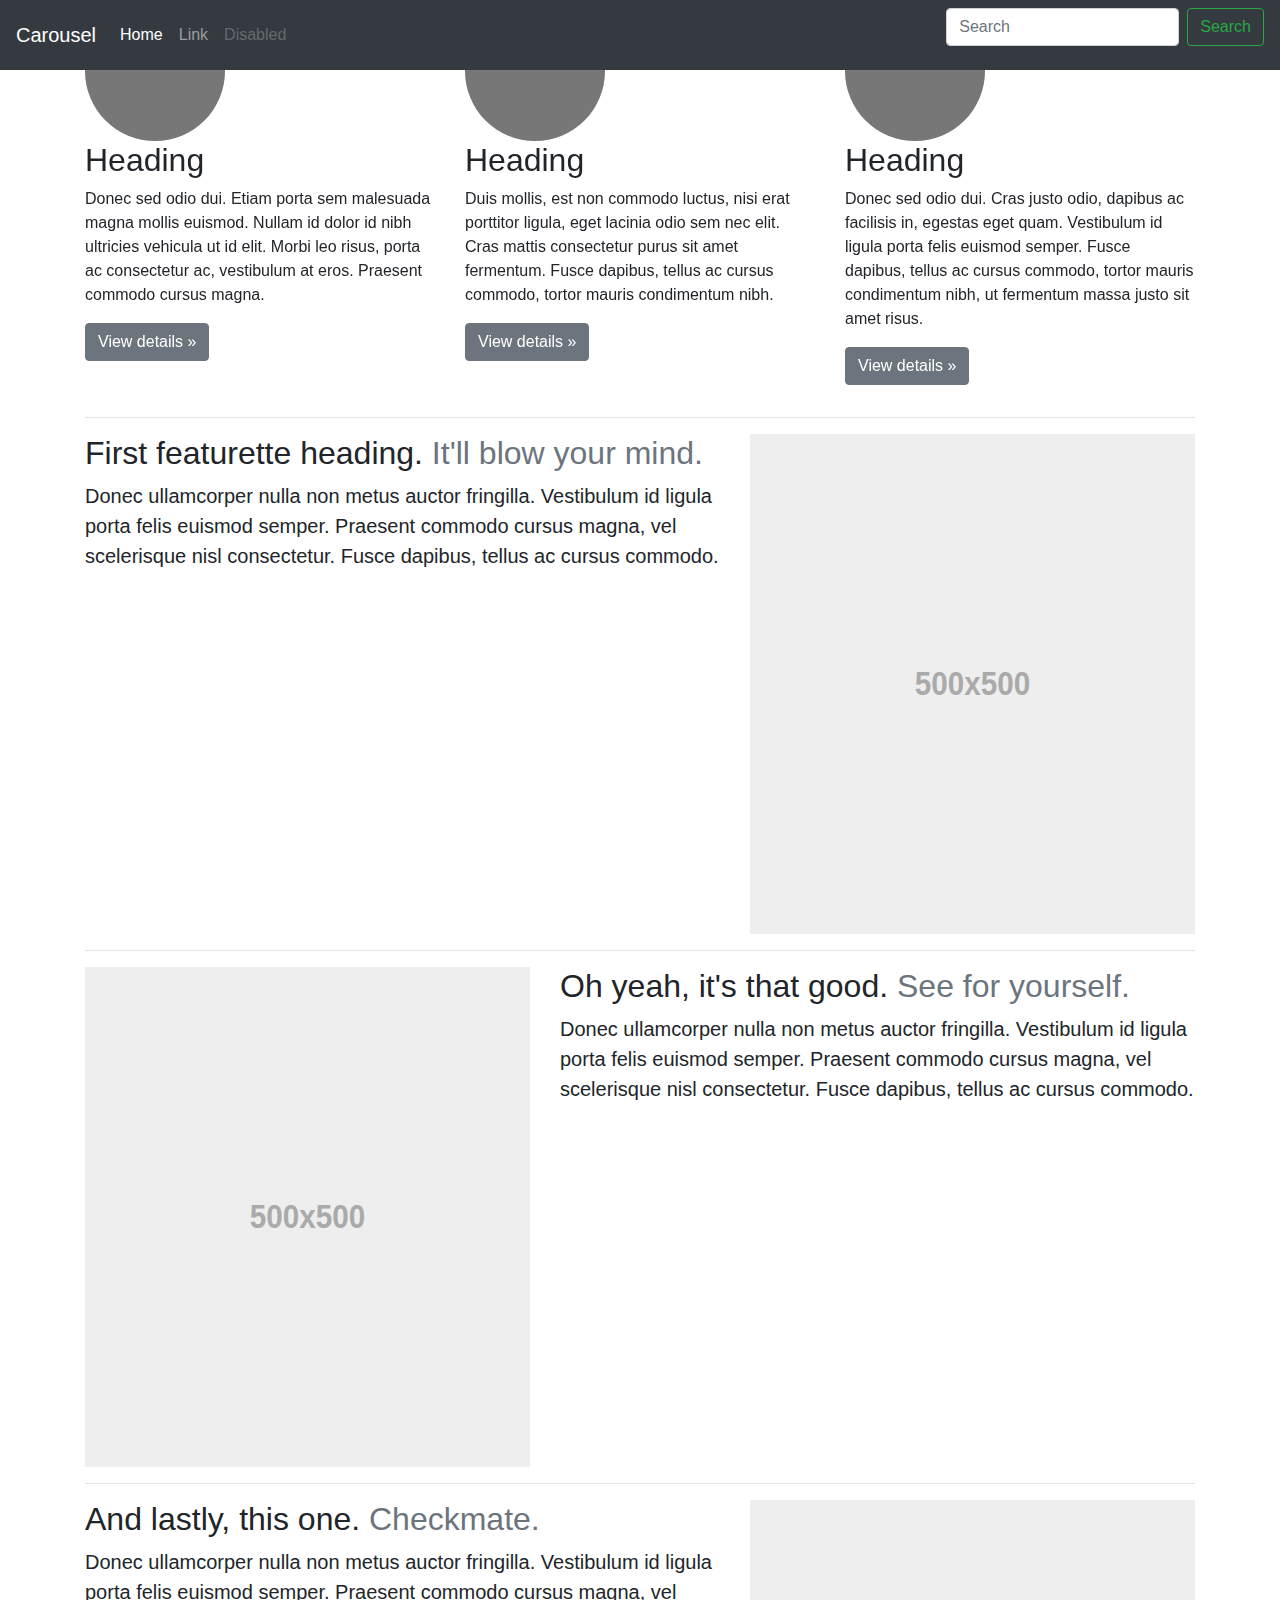
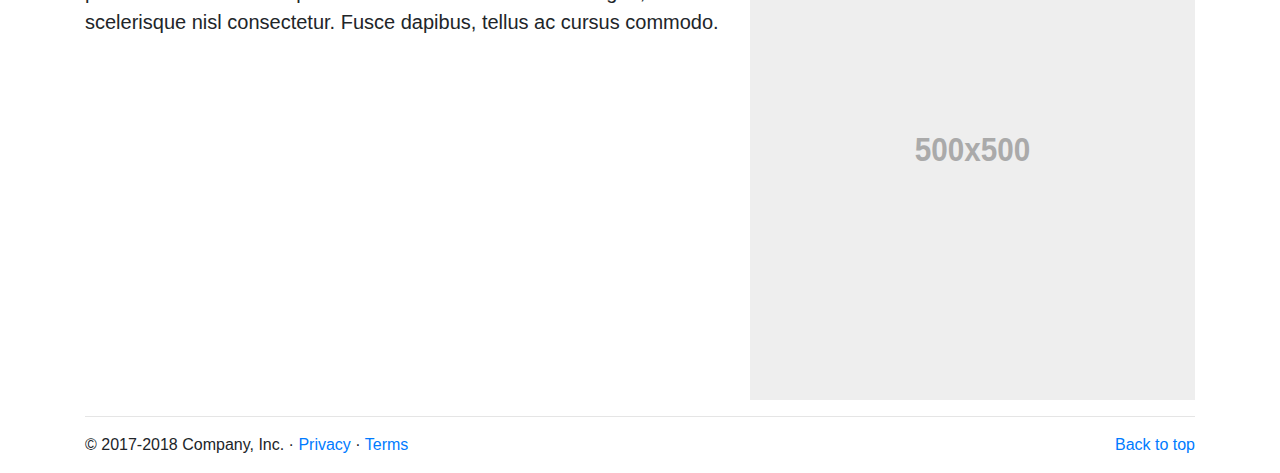
==== selektori/index.html @ 4066c264 "inicijalni komit" ====
<html lang="en">

<head>
  <meta charset="utf-8">

  <title>Parcijalni</title>

  <link rel="canonical" href="https://getbootstrap.com/docs/4.0/examples/checkout/">

  <!-- Bootstrap core CSS -->
  <link href="css/bootstrap.css" rel="stylesheet">

</head>

<body data-gr-c-s-loaded="true">

  <header>
    <nav class="navbar navbar-expand-md navbar-dark fixed-top bg-dark">
      <a class="navbar-brand" href="#">Carousel</a>
      <button class="navbar-toggler" type="button" data-toggle="collapse" data-target="#navbarCollapse"
        aria-controls="navbarCollapse" aria-expanded="false" aria-label="Toggle navigation">
        <span class="navbar-toggler-icon"></span>
      </button>
      <div class="collapse navbar-collapse" id="navbarCollapse">
        <ul class="navbar-nav mr-auto">
          <li class="nav-item active">
            <a class="nav-link" href="#">Home <span class="sr-only">(current)</span></a>
          </li>
          <li class="nav-item">
            <a class="nav-link" href="#">Link</a>
          </li>
          <li class="nav-item">
            <a class="nav-link disabled" href="#">Disabled</a>
          </li>
        </ul>
        <form class="form-inline mt-2 mt-md-0">
          <input class="form-control mr-sm-2" type="text" placeholder="Search" aria-label="Search">
          <button class="btn btn-outline-success my-2 my-sm-0" type="submit">Search</button>
        </form>
      </div>
    </nav>
  </header>

  <main role="main">

    <div id="myCarousel" class="carousel slide" data-ride="carousel">
      <ol class="carousel-indicators">
        <li data-target="#myCarousel" data-slide-to="0" class="active"></li>
        <li data-target="#myCarousel" data-slide-to="1" class=""></li>
        <li data-target="#myCarousel" data-slide-to="2" class=""></li>
      </ol>
      <div class="carousel-inner">
        <div class="carousel-item active">
          <img class="first-slide"
            src="[data-uri]" alt="First slide">
          <div class="container">
            <div class="carousel-caption text-left">
              <h1>Example headline.</h1>
              <p>Cras justo odio, dapibus ac facilisis in, egestas eget quam. Donec id elit non mi porta gravida at eget
                metus. Nullam id dolor id nibh ultricies vehicula ut id elit.</p>
              <p><a class="btn btn-lg btn-primary" href="#" role="button">Sign up today</a></p>
            </div>
          </div>
        </div>
        <div class="carousel-item">
          <img class="second-slide"
            src="[data-uri]" alt="Second slide">
          <div class="container">
            <div class="carousel-caption">
              <h1>Another example headline.</h1>
              <p>Cras justo odio, dapibus ac facilisis in, egestas eget quam. Donec id elit non mi porta gravida at eget
                metus. Nullam id dolor id nibh ultricies vehicula ut id elit.</p>
              <p class="carousel-caption-paragraph"><a class="btn btn-lg btn-primary" href="#" role="button">Learn more</a></p>
            </div>
          </div>
        </div>
        <div class="carousel-item">
          <img class="third-slide"
            src="[data-uri]" alt="Third slide">
          <div class="container">
            <div class="carousel-caption text-right">
              <h1>One more for good measure.</h1>
              <p>Cras justo odio, dapibus ac facilisis in, egestas eget quam. Donec id elit non mi porta gravida at eget
                metus. Nullam id dolor id nibh ultricies vehicula ut id elit.</p>
              <p class="carousel-caption-paragraph"><a class="btn btn-lg btn-primary" href="#" role="button">Browse gallery</a></p>
            </div>
          </div>
        </div>
      </div>
      <a class="carousel-control-prev" href="#myCarousel" role="button" data-slide="prev">
        <span class="carousel-control-prev-icon" aria-hidden="true"></span>
        <span class="sr-only">Previous</span>
      </a>
      <a class="carousel-control-next" href="#myCarousel" role="button" data-slide="next">
        <span class="carousel-control-next-icon" aria-hidden="true"></span>
        <span class="sr-only">Next</span>
      </a>
    </div>


    <!-- Marketing messaging and featurettes
      ================================================== -->
    <!-- Wrap the rest of the page in another container to center all the content. -->

    <div class="container marketing">

      <!-- Three columns of text below the carousel -->
      <div class="row">
        <div class="col-lg-4">
          <img class="rounded-circle"
            src="[data-uri]"
            alt="Generic placeholder image" width="140" height="140">
          <h2>Heading</h2>
          <p class="row-paragraph">Donec sed odio dui. Etiam porta sem malesuada magna mollis euismod. Nullam id dolor id nibh ultricies
            vehicula ut id elit. Morbi leo risus, porta ac consectetur ac, vestibulum at eros. Praesent commodo cursus
            magna.</p>
          <p><a class="btn btn-secondary" href="#" role="button">View details »</a></p>
        </div><!-- /.col-lg-4 -->
        <div class="col-lg-4">
          <img class="rounded-circle"
            src="[data-uri]"
            alt="Generic placeholder image" width="140" height="140">
          <h2>Heading</h2>
          <p class="row-paragraph">Duis mollis, est non commodo luctus, nisi erat porttitor ligula, eget lacinia odio sem nec elit. Cras
            mattis consectetur purus sit amet fermentum. Fusce dapibus, tellus ac cursus commodo, tortor mauris
            condimentum nibh.</p>
          <p><a class="btn btn-secondary" href="#" role="button">View details »</a></p>
        </div><!-- /.col-lg-4 -->
        <div class="col-lg-4">
          <img class="rounded-circle"
            src="[data-uri]"
            alt="Generic placeholder image" width="140" height="140">
          <h2>Heading</h2>
          <p class="row-paragraph">Donec sed odio dui. Cras justo odio, dapibus ac facilisis in, egestas eget quam. Vestibulum id ligula porta
            felis euismod semper. Fusce dapibus, tellus ac cursus commodo, tortor mauris condimentum nibh, ut fermentum
            massa justo sit amet risus.</p>
          <p><a class="btn btn-secondary" href="#" role="button">View details »</a></p>
        </div><!-- /.col-lg-4 -->
      </div><!-- /.row -->


      <!-- START THE FEATURETTES -->

      <hr class="featurette-divider">

      <div class="row featurette">
        <div class="col-md-7">
          <h2 class="featurette-heading">First featurette heading. <span class="text-muted">It'll blow your mind.</span>
          </h2>
          <p class="lead">Donec ullamcorper nulla non metus auctor fringilla. Vestibulum id ligula porta felis euismod
            semper. Praesent commodo cursus magna, vel scelerisque nisl consectetur. Fusce dapibus, tellus ac cursus
            commodo.</p>
        </div>
        <div class="col-md-5">
          <img class="featurette-image img-fluid mx-auto" data-src="holder.js/500x500/auto" alt="500x500"
            style="width: 500px; height: 500px;"
            src="data:image/svg+xml;charset=UTF-8,%3Csvg%20width%3D%22500%22%20height%3D%22500%22%20xmlns%3D%22http%3A%2F%2Fwww.w3.org%2F2000%2Fsvg%22%20viewBox%3D%220%200%20500%20500%22%20preserveAspectRatio%3D%22none%22%3E%3Cdefs%3E%3Cstyle%20type%3D%22text%2Fcss%22%3E%23holder_17055374839%20text%20%7B%20fill%3A%23AAAAAA%3Bfont-weight%3Abold%3Bfont-family%3AArial%2C%20Helvetica%2C%20Open%20Sans%2C%20sans-serif%2C%20monospace%3Bfont-size%3A25pt%20%7D%20%3C%2Fstyle%3E%3C%2Fdefs%3E%3Cg%20id%3D%22holder_17055374839%22%3E%3Crect%20width%3D%22500%22%20height%3D%22500%22%20fill%3D%22%23EEEEEE%22%3E%3C%2Frect%3E%3Cg%3E%3Ctext%20x%3D%22185.1171875%22%20y%3D%22261.1%22%3E500x500%3C%2Ftext%3E%3C%2Fg%3E%3C%2Fg%3E%3C%2Fsvg%3E"
            data-holder-rendered="true">
        </div>
      </div>

      <hr class="featurette-divider">

      <div class="row featurette">
        <div class="col-md-7 order-md-2">
          <h2 class="featurette-heading">Oh yeah, it's that good. <span class="text-muted">See for yourself.</span></h2>
          <p class="lead">Donec ullamcorper nulla non metus auctor fringilla. Vestibulum id ligula porta felis euismod
            semper. Praesent commodo cursus magna, vel scelerisque nisl consectetur. Fusce dapibus, tellus ac cursus
            commodo.</p>
        </div>
        <div class="col-md-5 order-md-1">
          <img class="featurette-image img-fluid mx-auto" data-src="holder.js/500x500/auto" alt="500x500"
            src="data:image/svg+xml;charset=UTF-8,%3Csvg%20width%3D%22500%22%20height%3D%22500%22%20xmlns%3D%22http%3A%2F%2Fwww.w3.org%2F2000%2Fsvg%22%20viewBox%3D%220%200%20500%20500%22%20preserveAspectRatio%3D%22none%22%3E%3Cdefs%3E%3Cstyle%20type%3D%22text%2Fcss%22%3E%23holder_1705537483b%20text%20%7B%20fill%3A%23AAAAAA%3Bfont-weight%3Abold%3Bfont-family%3AArial%2C%20Helvetica%2C%20Open%20Sans%2C%20sans-serif%2C%20monospace%3Bfont-size%3A25pt%20%7D%20%3C%2Fstyle%3E%3C%2Fdefs%3E%3Cg%20id%3D%22holder_1705537483b%22%3E%3Crect%20width%3D%22500%22%20height%3D%22500%22%20fill%3D%22%23EEEEEE%22%3E%3C%2Frect%3E%3Cg%3E%3Ctext%20x%3D%22185.1171875%22%20y%3D%22261.1%22%3E500x500%3C%2Ftext%3E%3C%2Fg%3E%3C%2Fg%3E%3C%2Fsvg%3E"
            data-holder-rendered="true" style="width: 500px; height: 500px;">
        </div>
      </div>

      <hr class="featurette-divider">

      <div class="row featurette">
        <div class="col-md-7">
          <h2 class="featurette-heading">And lastly, this one. <span class="text-muted">Checkmate.</span></h2>
          <p class="lead">Donec ullamcorper nulla non metus auctor fringilla. Vestibulum id ligula porta felis euismod
            semper. Praesent commodo cursus magna, vel scelerisque nisl consectetur. Fusce dapibus, tellus ac cursus
            commodo.</p>
        </div>
        <div class="col-md-5">
          <img class="featurette-image img-fluid mx-auto" data-src="holder.js/500x500/auto" alt="500x500"
            src="data:image/svg+xml;charset=UTF-8,%3Csvg%20width%3D%22500%22%20height%3D%22500%22%20xmlns%3D%22http%3A%2F%2Fwww.w3.org%2F2000%2Fsvg%22%20viewBox%3D%220%200%20500%20500%22%20preserveAspectRatio%3D%22none%22%3E%3Cdefs%3E%3Cstyle%20type%3D%22text%2Fcss%22%3E%23holder_1705537483d%20text%20%7B%20fill%3A%23AAAAAA%3Bfont-weight%3Abold%3Bfont-family%3AArial%2C%20Helvetica%2C%20Open%20Sans%2C%20sans-serif%2C%20monospace%3Bfont-size%3A25pt%20%7D%20%3C%2Fstyle%3E%3C%2Fdefs%3E%3Cg%20id%3D%22holder_1705537483d%22%3E%3Crect%20width%3D%22500%22%20height%3D%22500%22%20fill%3D%22%23EEEEEE%22%3E%3C%2Frect%3E%3Cg%3E%3Ctext%20x%3D%22185.1171875%22%20y%3D%22261.1%22%3E500x500%3C%2Ftext%3E%3C%2Fg%3E%3C%2Fg%3E%3C%2Fsvg%3E"
            data-holder-rendered="true" style="width: 500px; height: 500px;">
        </div>
      </div>

      <hr class="featurette-divider">

      <!-- /END THE FEATURETTES -->

    </div><!-- /.container -->


    <!-- FOOTER -->
    <footer class="container">
      <p x="0" y="25" class="float-right"><a href="#">Back to top</a></p>
      <p x="10" y="25">© 2017-2018 Company, Inc. · <a href="#">Privacy</a> · <a href="#">Terms</a></p>
    </footer>
  </main>

  <!-- Bootstrap core JavaScript
    ================================================== -->
  <!-- Placed at the end of the document so the pages load faster -->
  <script src="https://code.jquery.com/jquery-3.2.1.slim.min.js"
    integrity="sha384-KJ3o2DKtIkvYIK3UENzmM7KCkRr/rE9/Qpg6aAZGJwFDMVNA/GpGFF93hXpG5KkN"
    crossorigin="anonymous"></script>
  
  <svg xmlns="http://www.w3.org/2000/svg" width="500" height="500" viewBox="0 0 500 500" preserveAspectRatio="none"
    style="display: none; visibility: hidden; position: absolute; top: -100%; left: -100%;">
    <defs>
      <style type="text/css"></style>
    </defs><text x="0" y="25"
      style="font-weight:bold;font-size:25pt;font-family:Arial, Helvetica, Open Sans, sans-serif">500x500</text>
  </svg>
</body>

</html>
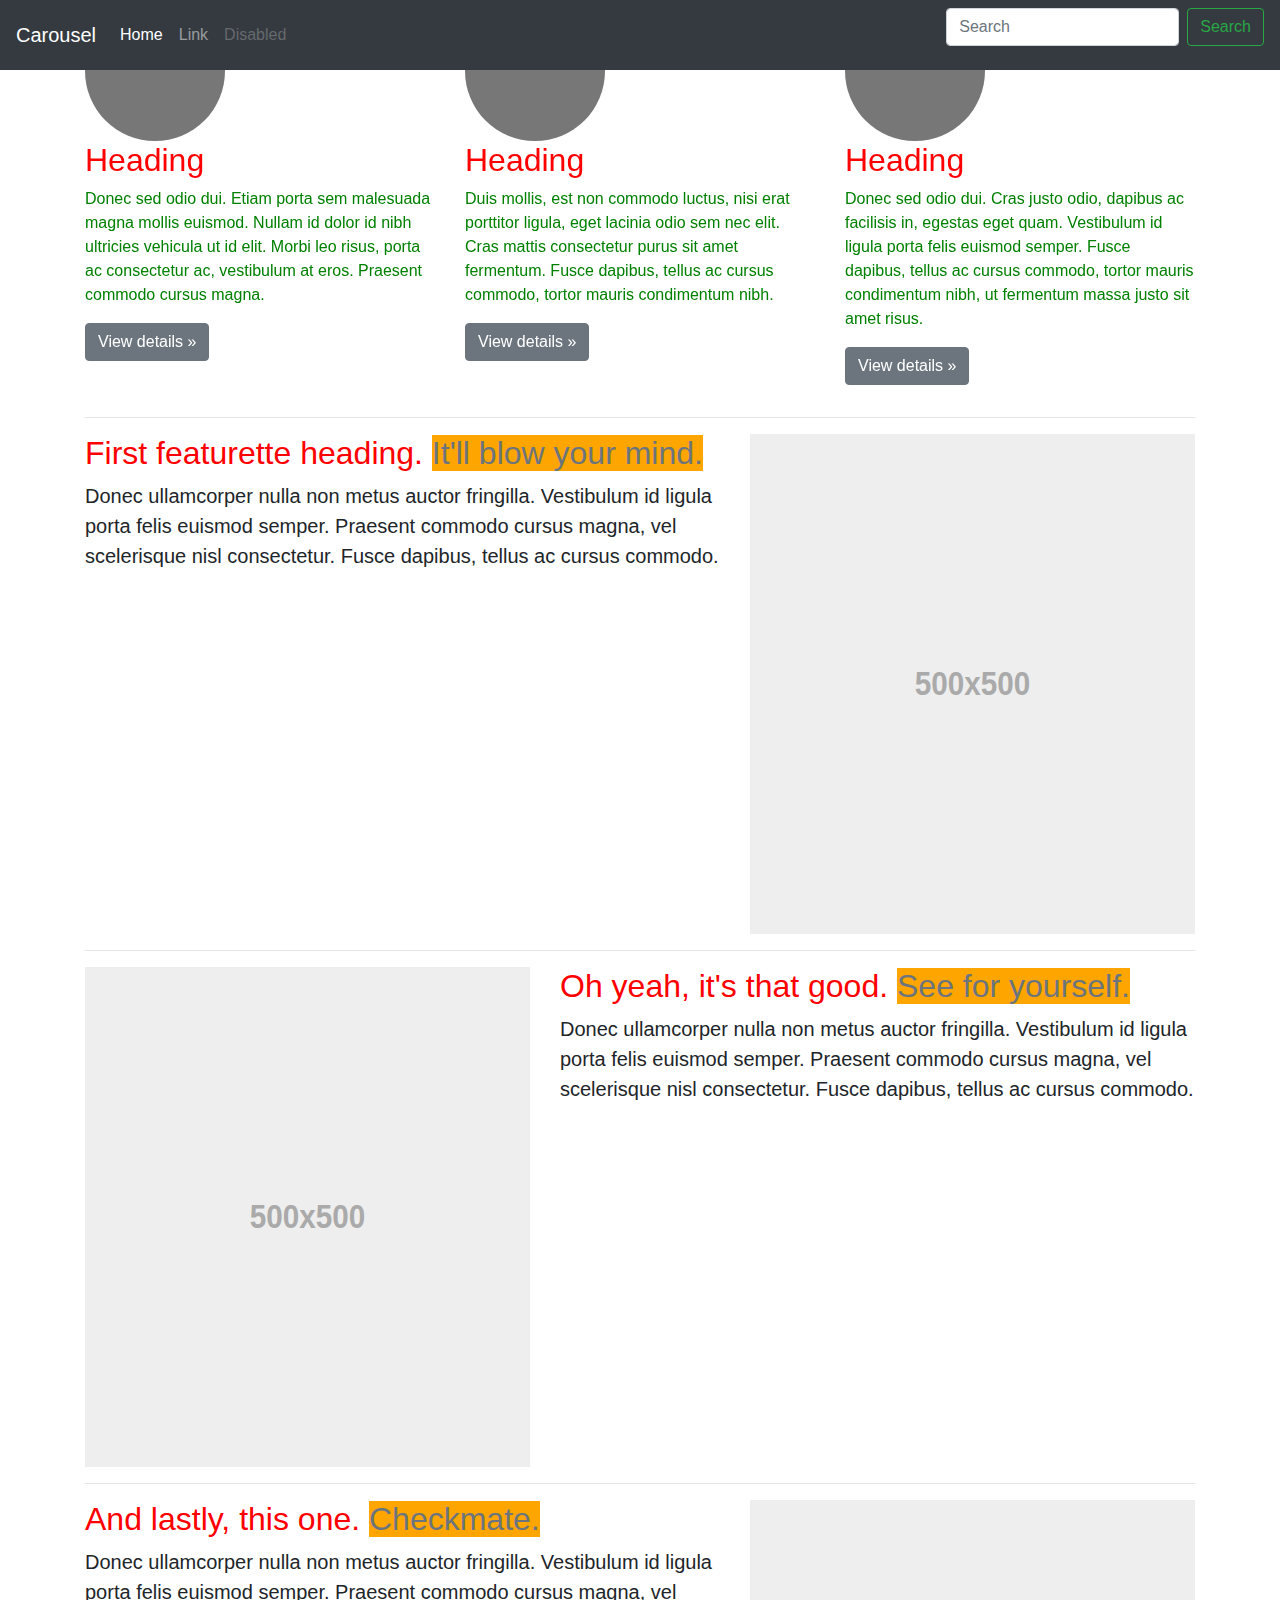
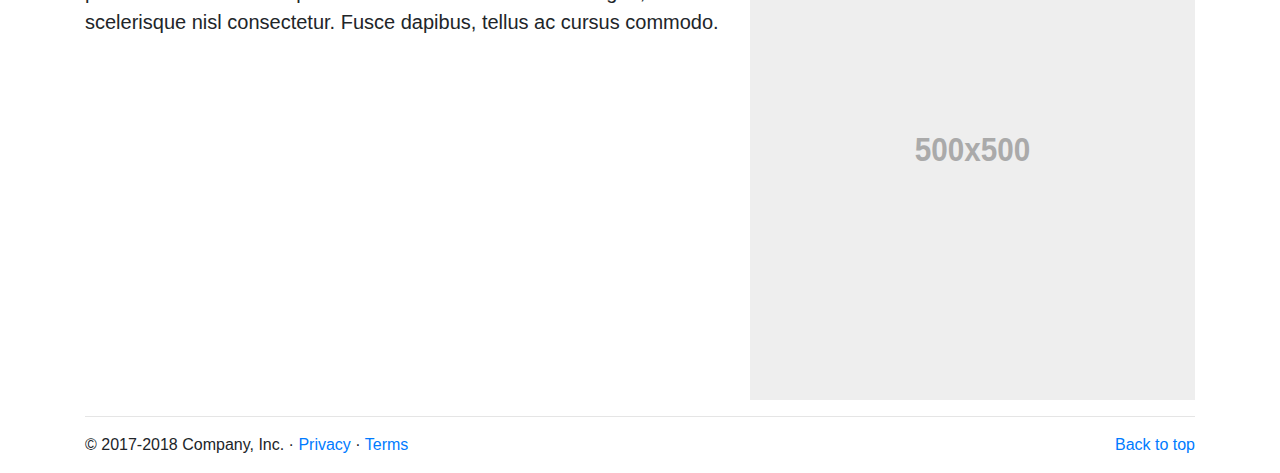
==== commit b6960755: "EDIT fajla index.html i ADD fajla parcijalni.css" ====
--- a/selektori/index.html
+++ b/selektori/index.html
@@ -9,6 +9,8 @@
 
   <!-- Bootstrap core CSS -->
   <link href="css/bootstrap.css" rel="stylesheet">
+  <link href="css/parcijalni.css" rel="stylesheet" type="text/css">
+
 
 </head>
 
--- a/selektori/css/parcijalni.css
+++ b/selektori/css/parcijalni.css
@@ -0,0 +1,20 @@
+
+/*1. zadatak*/
+div[class="col-lg-4"] > p.row-paragraph{
+
+    color:green
+}
+
+/*2. zadatak*/
+
+h1, h2 {
+
+    color:red;
+}
+
+/*3. zadatak*/
+
+*[class|="text"]{
+    background-color: orange!important;
+}
+
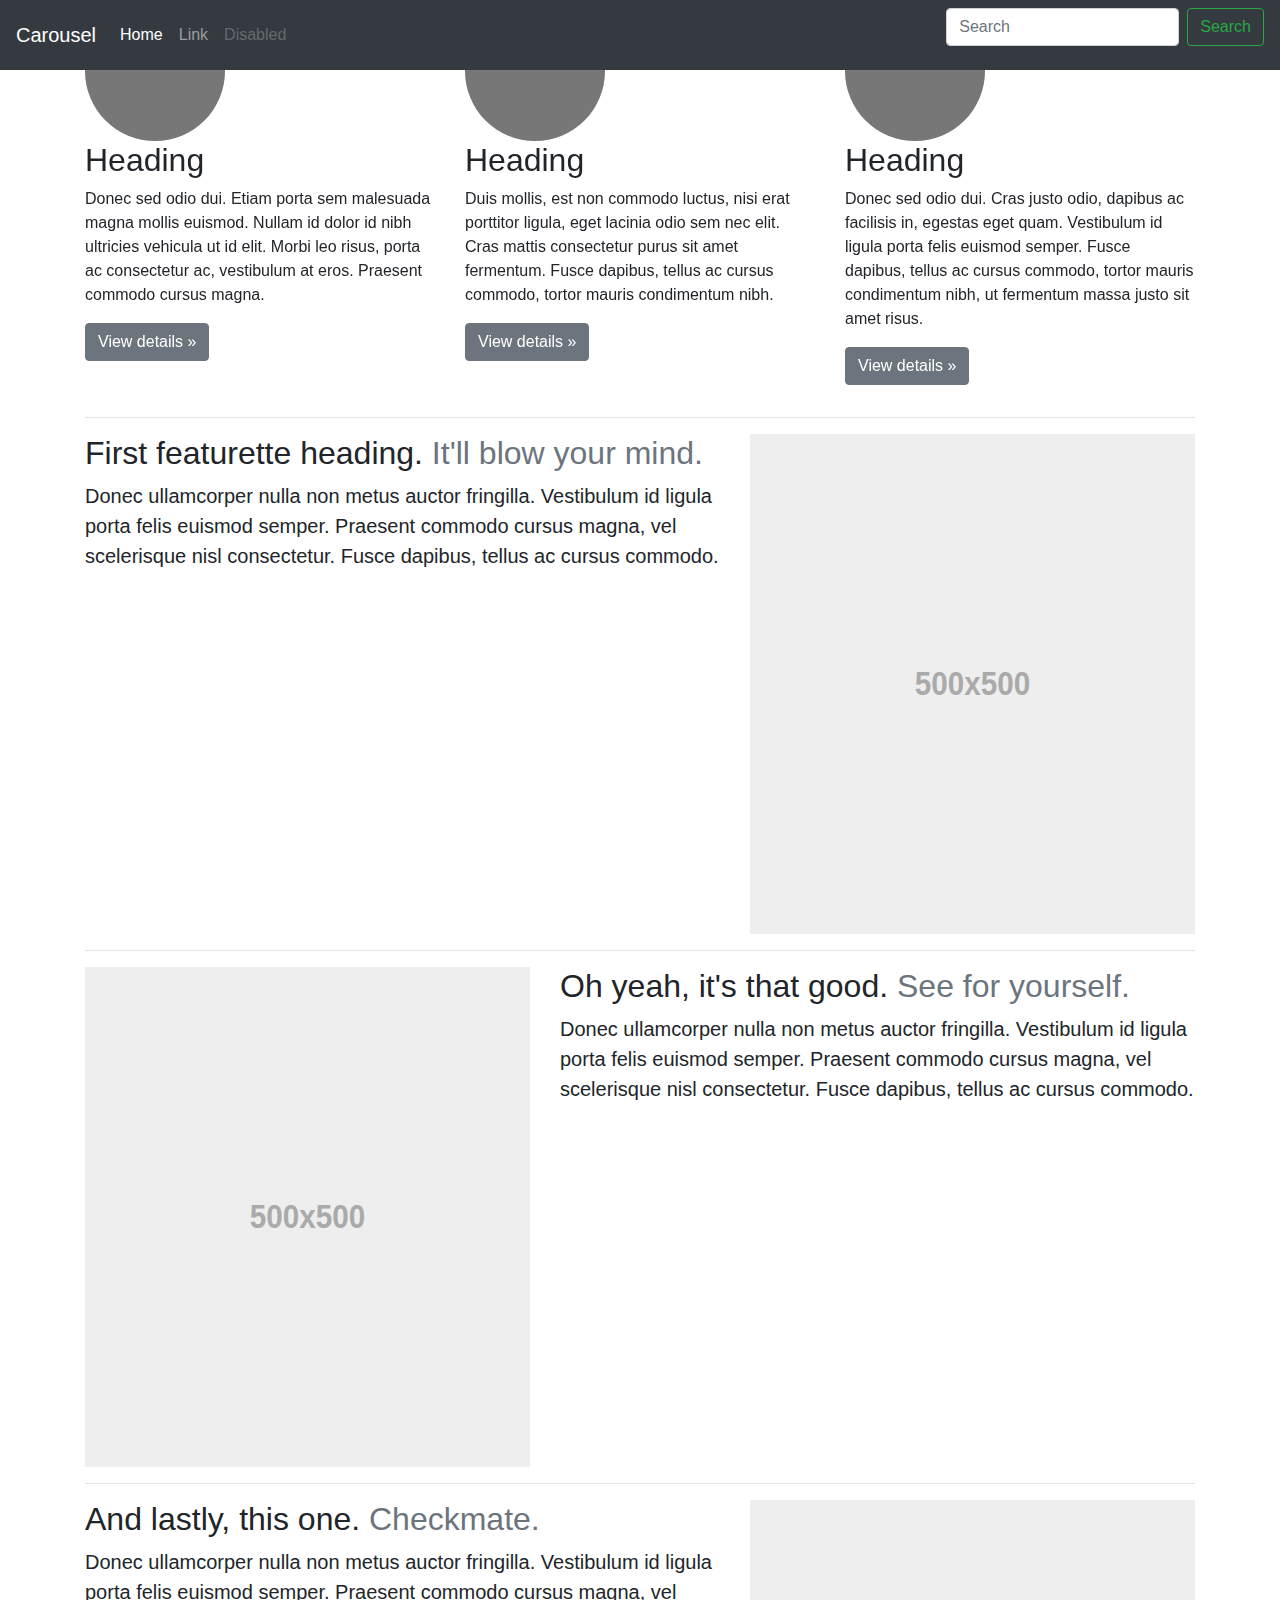
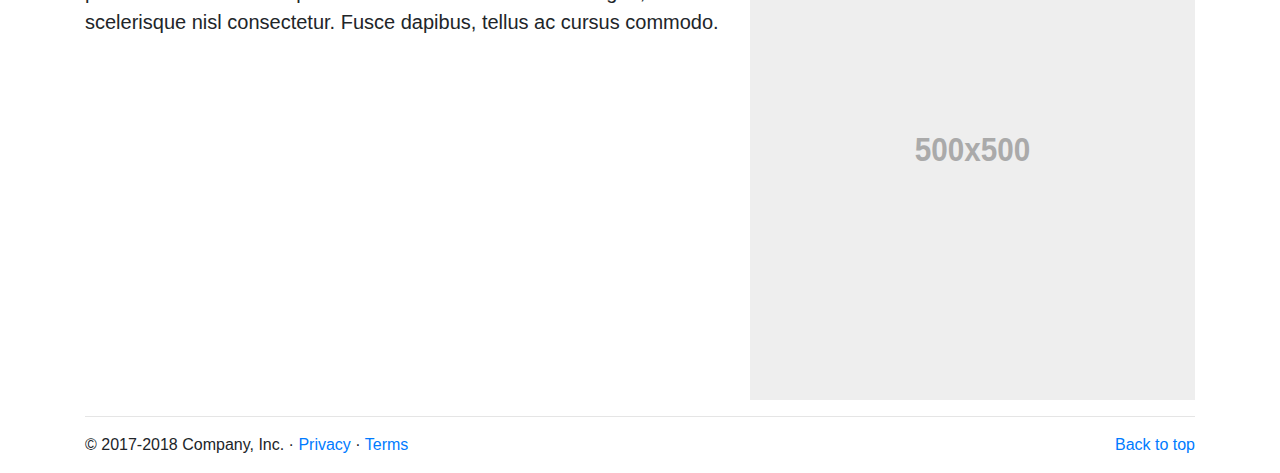
==== commit 278afc93: "ovo je parcijalni" ====
--- a/selektori/index.html
+++ b/selektori/index.html
@@ -9,8 +9,7 @@
 
   <!-- Bootstrap core CSS -->
   <link href="css/bootstrap.css" rel="stylesheet">
-  <link href="css/parcijalni.css" rel="stylesheet" type="text/css">
-
+  <link href="css/test.css" rel="stylesheet" type ="text/css">
 
 </head>
 
--- a/selektori/css/test.css
+++ b/selektori/css/test.css
@@ -0,0 +1,3 @@
+.p{
+    color :red;
+}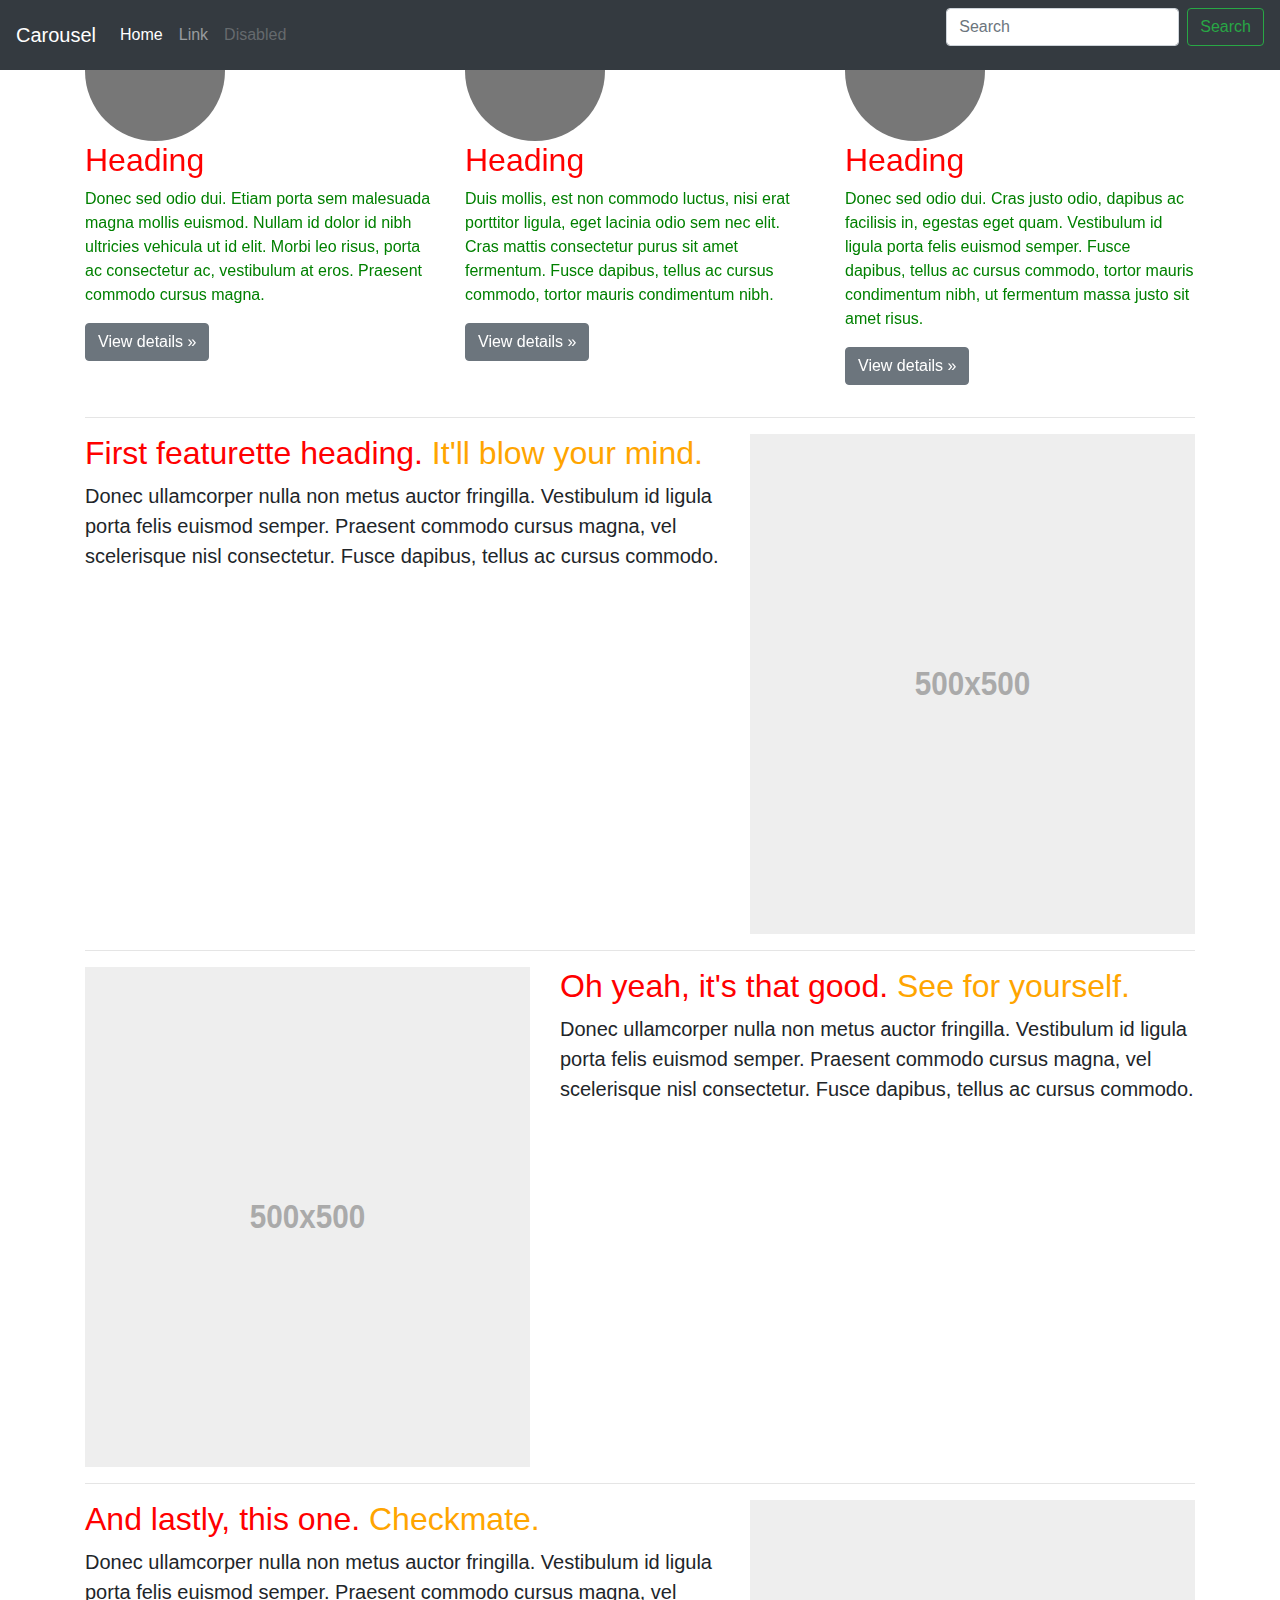
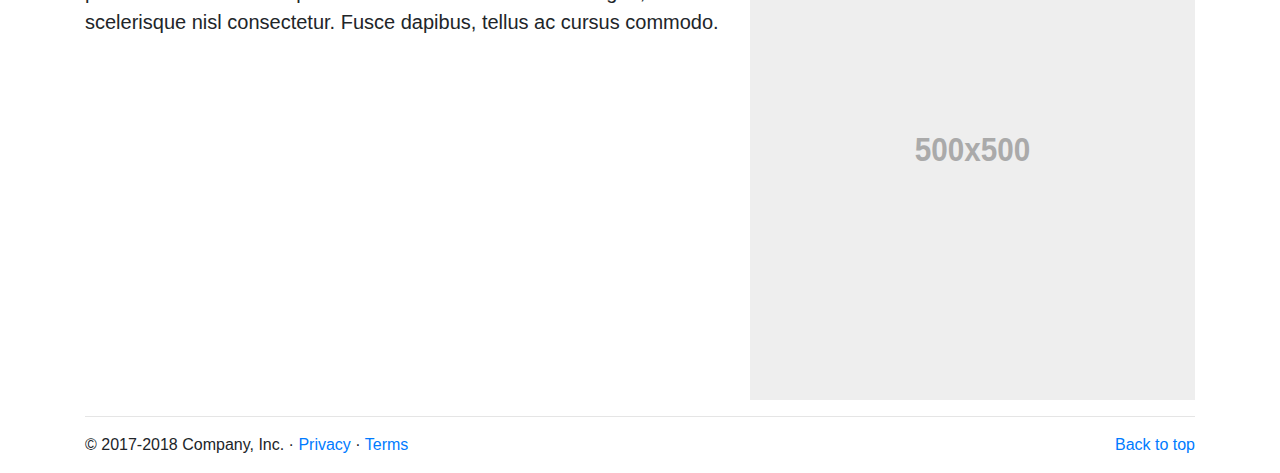
==== commit fd36b568: "ADD files" ====
--- a/selektori/index.html
+++ b/selektori/index.html
@@ -9,7 +9,7 @@
 
   <!-- Bootstrap core CSS -->
   <link href="css/bootstrap.css" rel="stylesheet">
-  <link href="css/test.css" rel="stylesheet" type ="text/css">
+  <link href="css/parcijalni.css" rel="stylesheet">
 
 </head>
 
--- a/selektori/css/parcijalni.css
+++ b/selektori/css/parcijalni.css
@@ -0,0 +1,11 @@
+div.col-lg-4>p.row-paragraph {
+    color:green;
+}
+
+h1,h2{
+    color:red;
+}
+
+*[class|="text"]{
+    color:orange!important
+}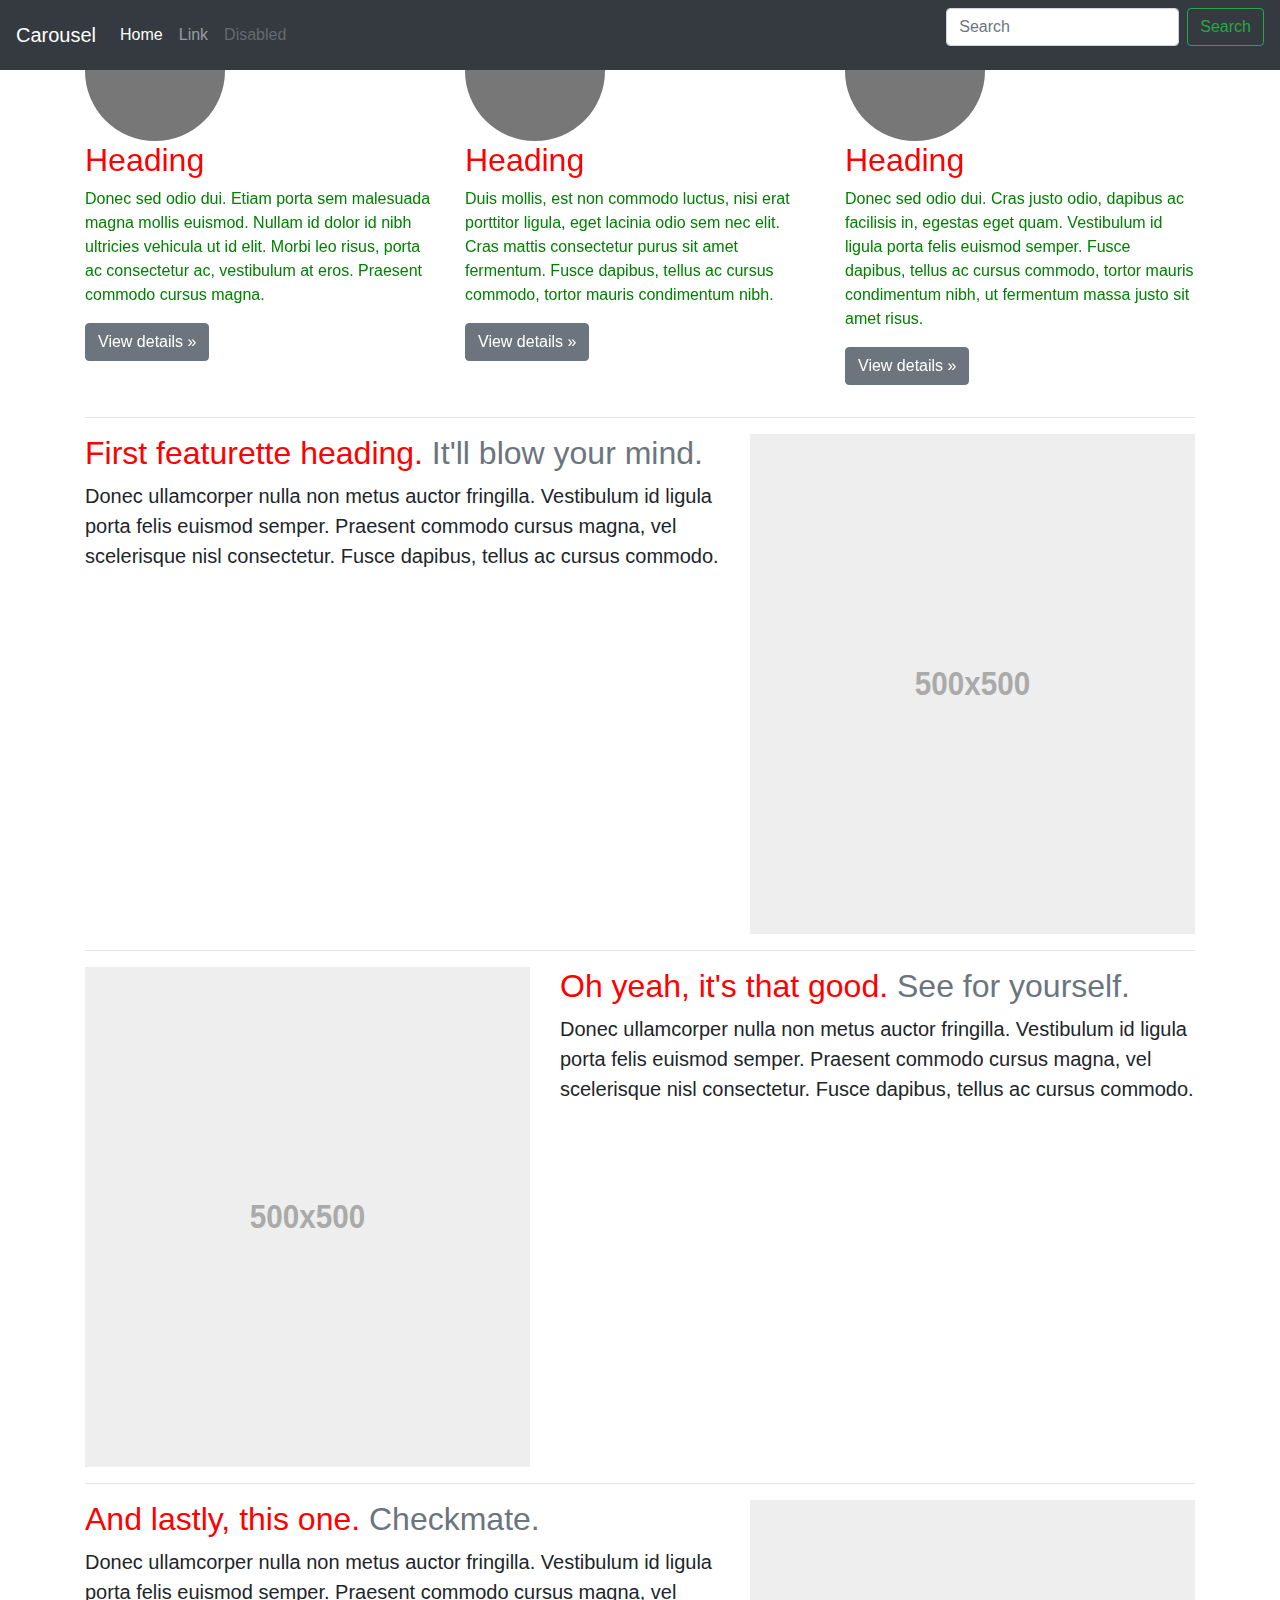
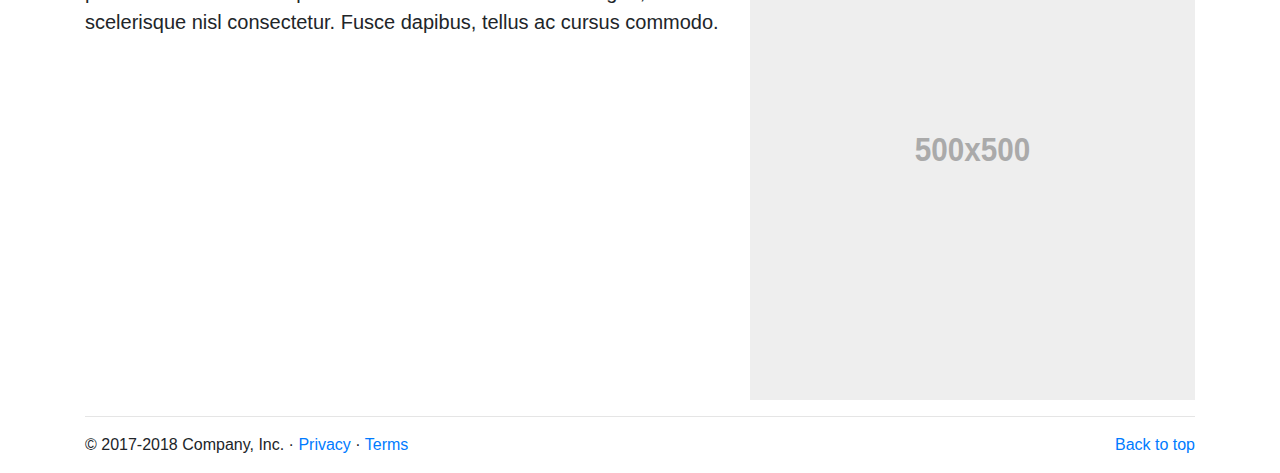
==== commit 1978a3b2: "parcijalni" ====
--- a/selektori/index.html
+++ b/selektori/index.html
@@ -9,7 +9,7 @@
 
   <!-- Bootstrap core CSS -->
   <link href="css/bootstrap.css" rel="stylesheet">
-  <link href="css/parcijalni.css" rel="stylesheet">
+  <link rel="stylesheet" href="./main.css">
 
 </head>
 
--- a/selektori/main.css
+++ b/selektori/main.css
@@ -0,0 +1,7 @@
+h1, h2 {
+    color: red;
+}
+
+div.col-lg-4 p.row-paragraph{
+    color: green;
+}